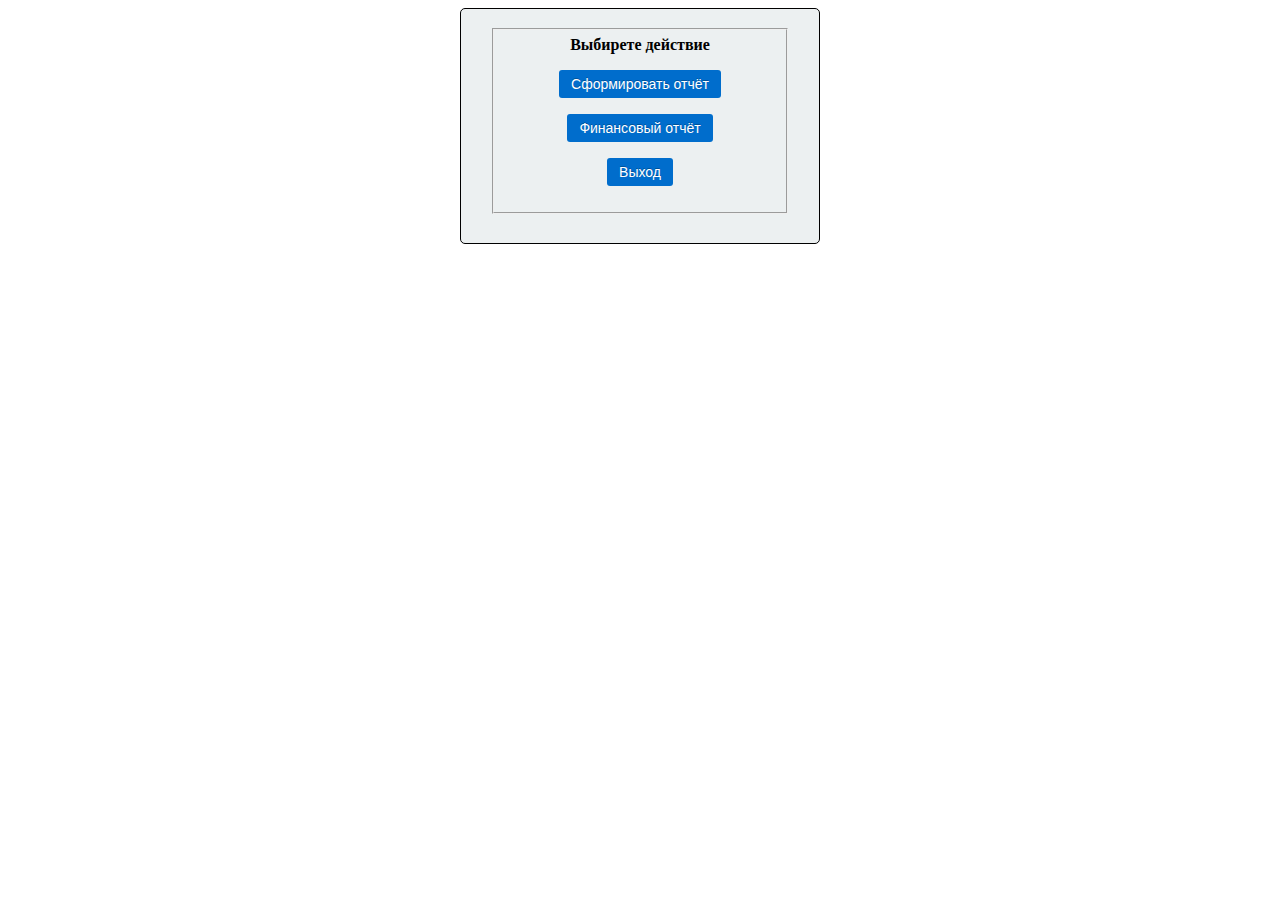
==== extratask.html @ 9b2746eb "A lot of fixes and add a lot" ====
<!DOCTYPE html>
	<head>
		<title>Вход</title>
		<meta charset="utf-8">
		<link rel="stylesheet" href="style.css">
	</head>
	<body>
		<div class="main_block">
			<form action="PHP/index.php" method="post" class="form-signin">
				<fieldset>
					<b>Выбирете действие</b>
					<p><input type="button" value="Сформировать отчёт" onclick="location.href='extratask.html'" class="btn"></p>
					<p><input type="button" value="Финансовый отчёт" onclick="location.href='extratask.html'" class="btn"></p>
					<p><input name="exit" type="button" value="Выход" onclick="location.href='form_menu.html'" class="btn"></p>
				</fieldset>
			</form>
		</div>
	</body>
</html>
---- style.css ----
body {
	//background: rgb(192, 57, 43);
	//color: white;
}

.test1 {
	width: 100px;
	height: 30px;
	border: solid 1px #ccc;
	border-radius: 3px;
	margin-top: 20px;
	//transition: all 0.2s easy-in-out;
}

.test1:focus {
	width: 150px;
	outline: none;
}

.main_block {
	width: 400px;
	margin: 0 auto;
	text-align: center;
}

.form-signin {
	max-width: 300px;
	padding: 19px 29px 29px;
	margin: 0 auto 20px;
	background-color: #ecf0f1;
	border: 1px solid black;
	//border:0;
	border-radius: 5px;
}

.form-signin input[type="text"], .form-signin input[type="password"] {
	font-size: 16px;
	height: auto;
	padding: 7px 9px;
}


.btn {
	font-size: 14px;
	padding: 4px 12px;
	line-height: 20px;
	//background-color: #f5f5f5;
	border: 0px solid #2c3e50;
	border-radius: 3px;
	//box-shadow: inset 0 1px 0 rgba(255,255,255,0.2),0 1px 2px rgba(0,0,0,0.05);
	color: #ffffff;
	text-shadow: 0 -1px 0 rgba(0,0,0,0.25);
	background-color: #006dcc;
	//background-image: linear-gradient(to bottom,#0088cc,#0044cc);
}

.footer {
    position: fixed; /* Фиксированное положение */
    text-align: right;
    right: 0; bottom: 0; /* Левый нижний угол */
    padding: 10px; /* Поля вокруг текста */
    background: #39b54a; /* Цвет фона */
    color: #fff; /* Цвет текста */
    width: 100%; /* Ширина слоя */
}

table{
	border-collapse: collapse;
	text-align: center;
}
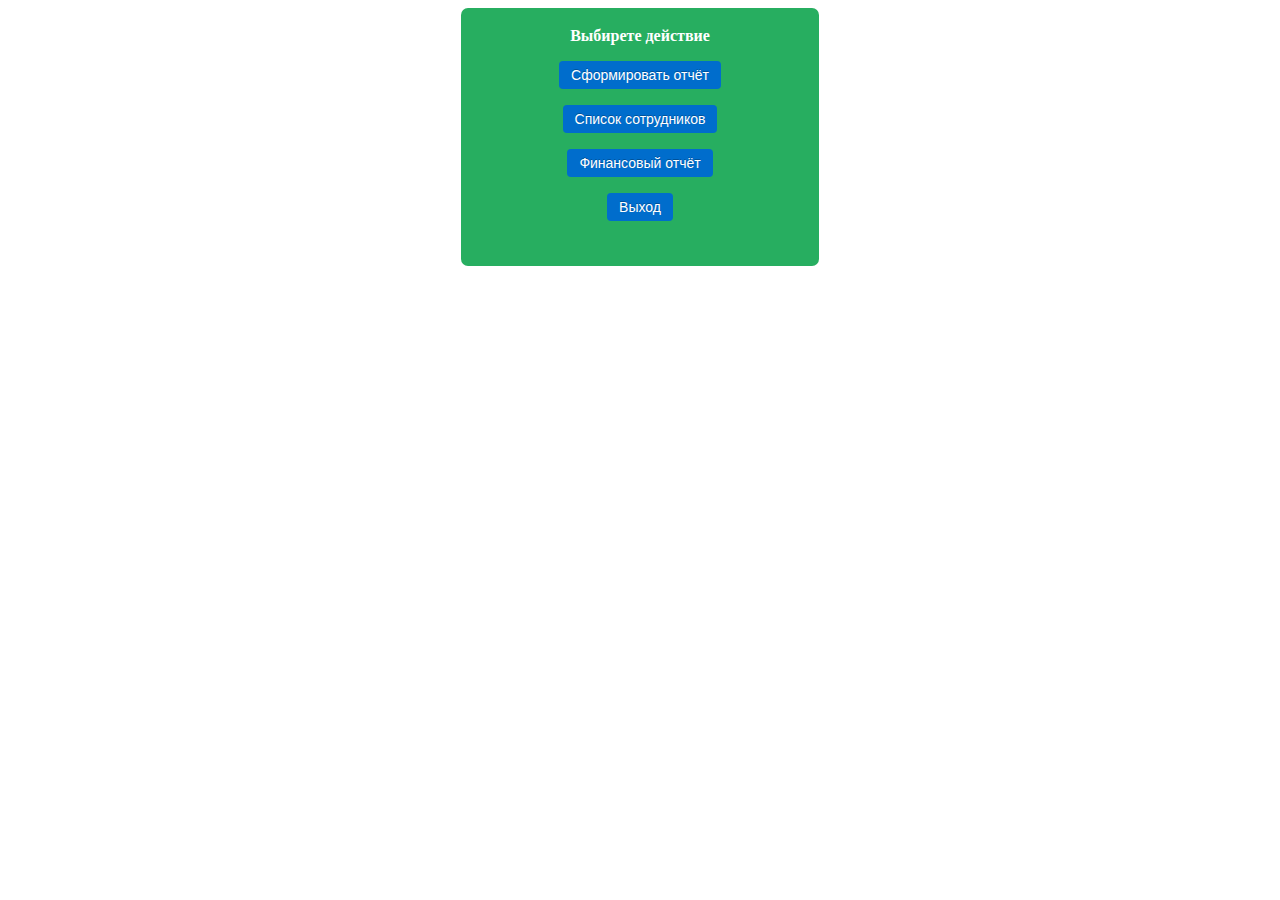
==== commit 939ca277: "A lot" ====
--- a/extratask.html
+++ b/extratask.html
@@ -7,12 +7,11 @@
 	<body>
 		<div class="main_block">
 			<form action="PHP/index.php" method="post" class="form-signin">
-				<fieldset>
 					<b>Выбирете действие</b>
 					<p><input type="button" value="Сформировать отчёт" onclick="location.href='extratask.html'" class="btn"></p>
+					<p><input type="button" value="Список сотрудников" onclick="location.href='PHP/show_workers.php'" class="btn"></p>
 					<p><input type="button" value="Финансовый отчёт" onclick="location.href='extratask.html'" class="btn"></p>
 					<p><input name="exit" type="button" value="Выход" onclick="location.href='form_menu.html'" class="btn"></p>
-				</fieldset>
 			</form>
 		</div>
 	</body>
--- a/style.css
+++ b/style.css
@@ -21,16 +21,19 @@
 	width: 400px;
 	margin: 0 auto;
 	text-align: center;
+	//border-radius: 7px;
 }
 
 .form-signin {
 	max-width: 300px;
 	padding: 19px 29px 29px;
 	margin: 0 auto 20px;
-	background-color: #ecf0f1;
-	border: 1px solid black;
+	background-color: #27AE60;
+	color: white;
+	//border: 1px solid black;
 	//border:0;
-	border-radius: 5px;
+	border-radius: 7px;
+
 }
 
 .form-signin input[type="text"], .form-signin input[type="password"] {
@@ -46,7 +49,7 @@
 	line-height: 20px;
 	//background-color: #f5f5f5;
 	border: 0px solid #2c3e50;
-	border-radius: 3px;
+	border-radius: 4px;
 	//box-shadow: inset 0 1px 0 rgba(255,255,255,0.2),0 1px 2px rgba(0,0,0,0.05);
 	color: #ffffff;
 	text-shadow: 0 -1px 0 rgba(0,0,0,0.25);
@@ -68,3 +71,29 @@
 	border-collapse: collapse;
 	text-align: center;
 }
+
+.mrl{
+background-color: rgb(239, 240, 242);
+border-bottom-left-radius: 6px;
+border-bottom-right-radius: 6px;
+border-top-left-radius: 6px;
+border-top-right-radius: 6px;
+color: rgb(52, 73, 94);
+display: block;
+font-family: Lato, sans-serif;
+font-size: 14px;
+height: 199px;
+line-height: 17px;
+margin-right: 20px;
+position: relative;
+width: 200px;
+}
+
+.abs-center{
+	display: table;
+	width: 50%;
+	overflow: auto;
+	margin: auto;
+	position: absolute;
+	top: 0; left: 0; bottom: 0; right: 0;
+}